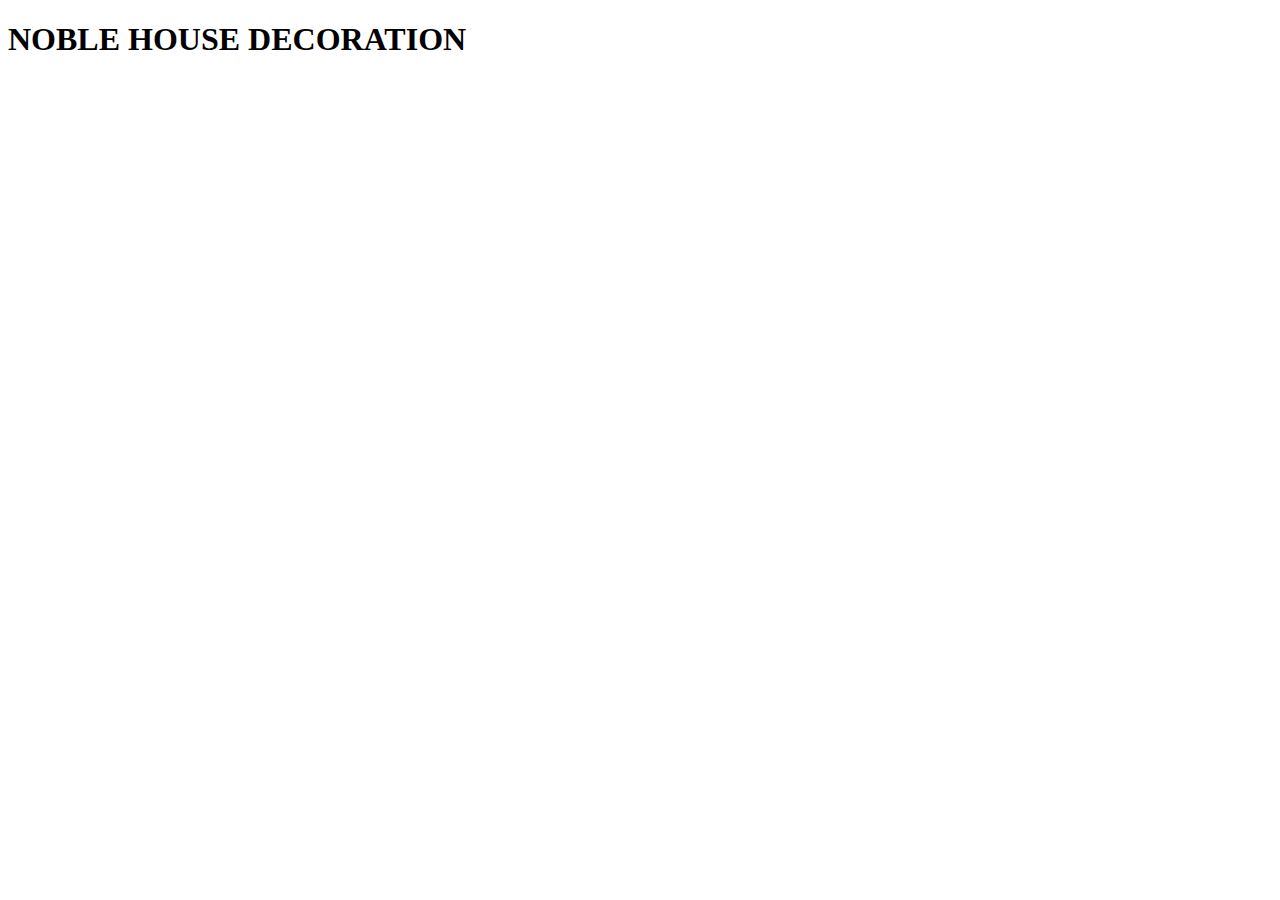
==== decore.html @ db6eb3b1 "add decore.html" ====
<!DOCTYPE html>
<html lang="en">

<head>
    <meta charset="UTF-8">
    <meta http-equiv="X-UA-Compatible" content="IE=edge">
    <meta name="viewport" content="width=device-width, initial-scale=1.0">
    <title>DECORE WORK</title>

</head>

<body>
    <h1>NOBLE HOUSE DECORATION</h1>


</body>

</html>
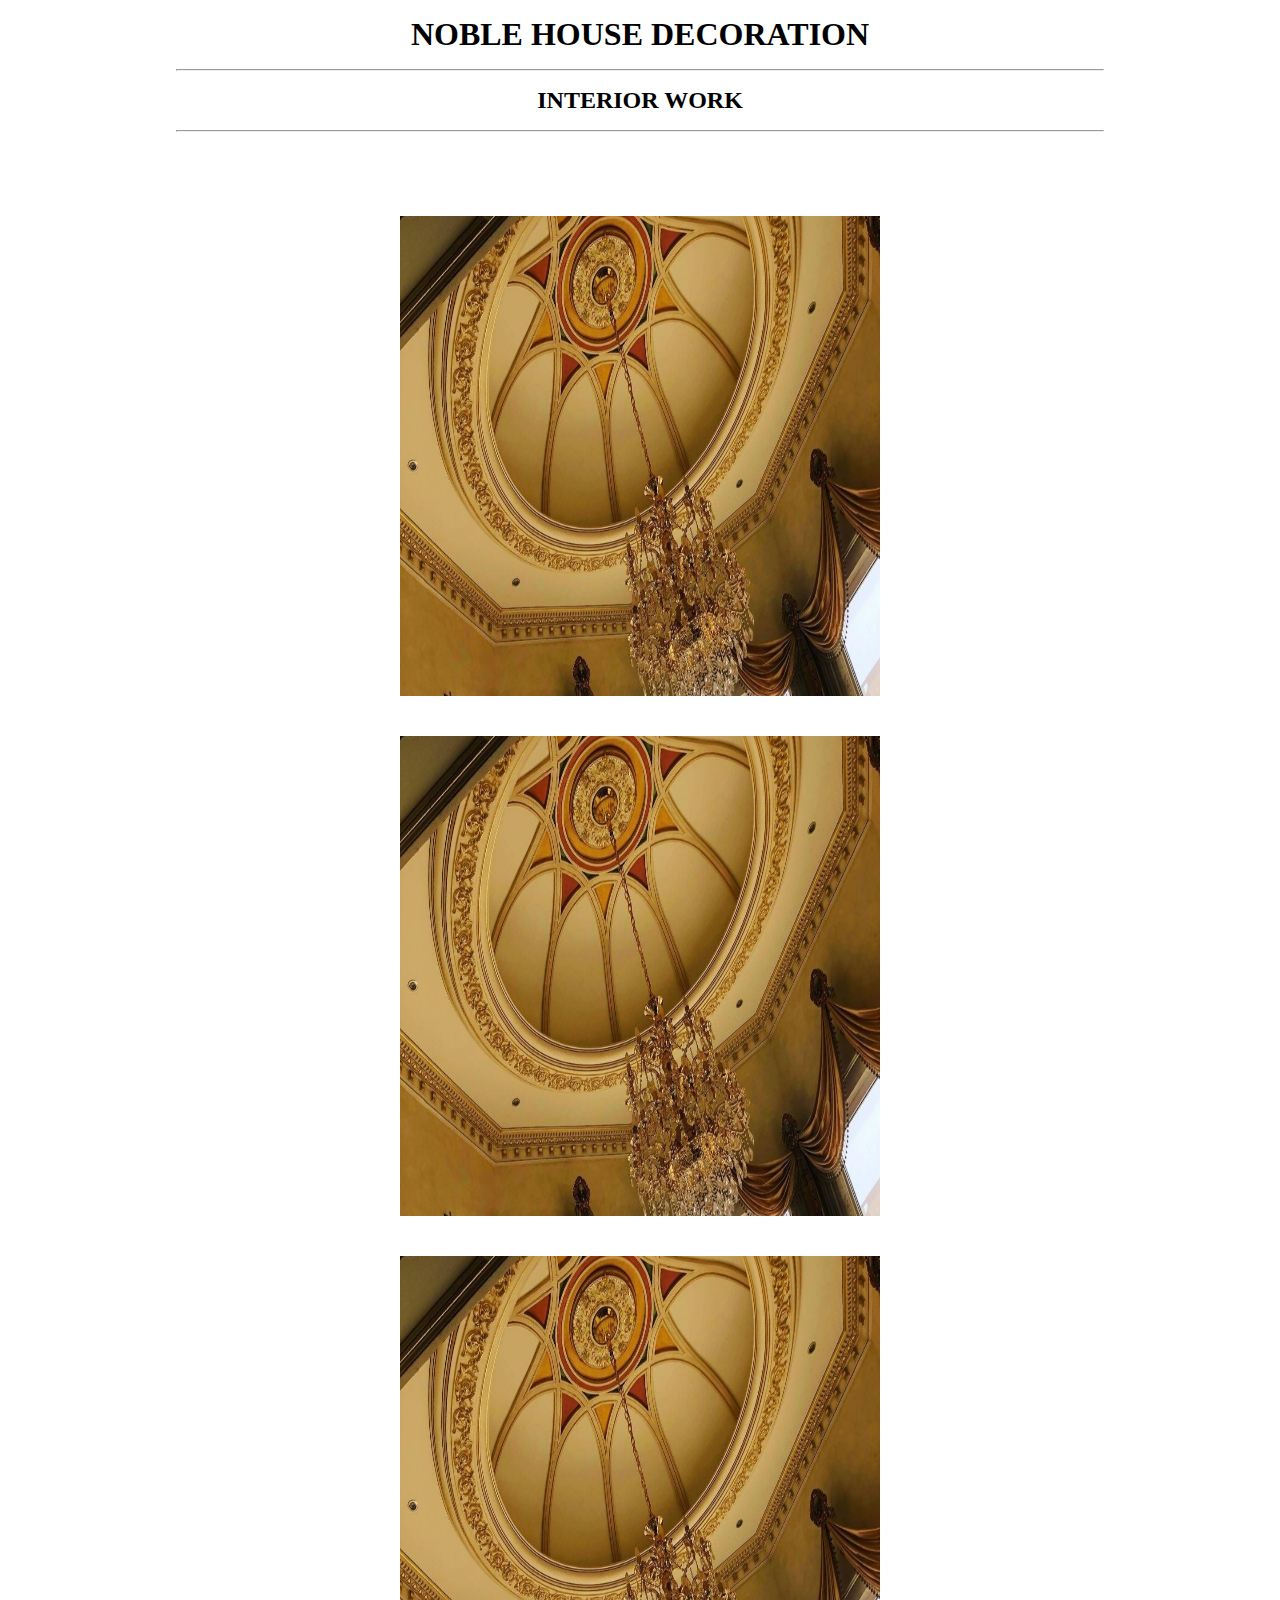
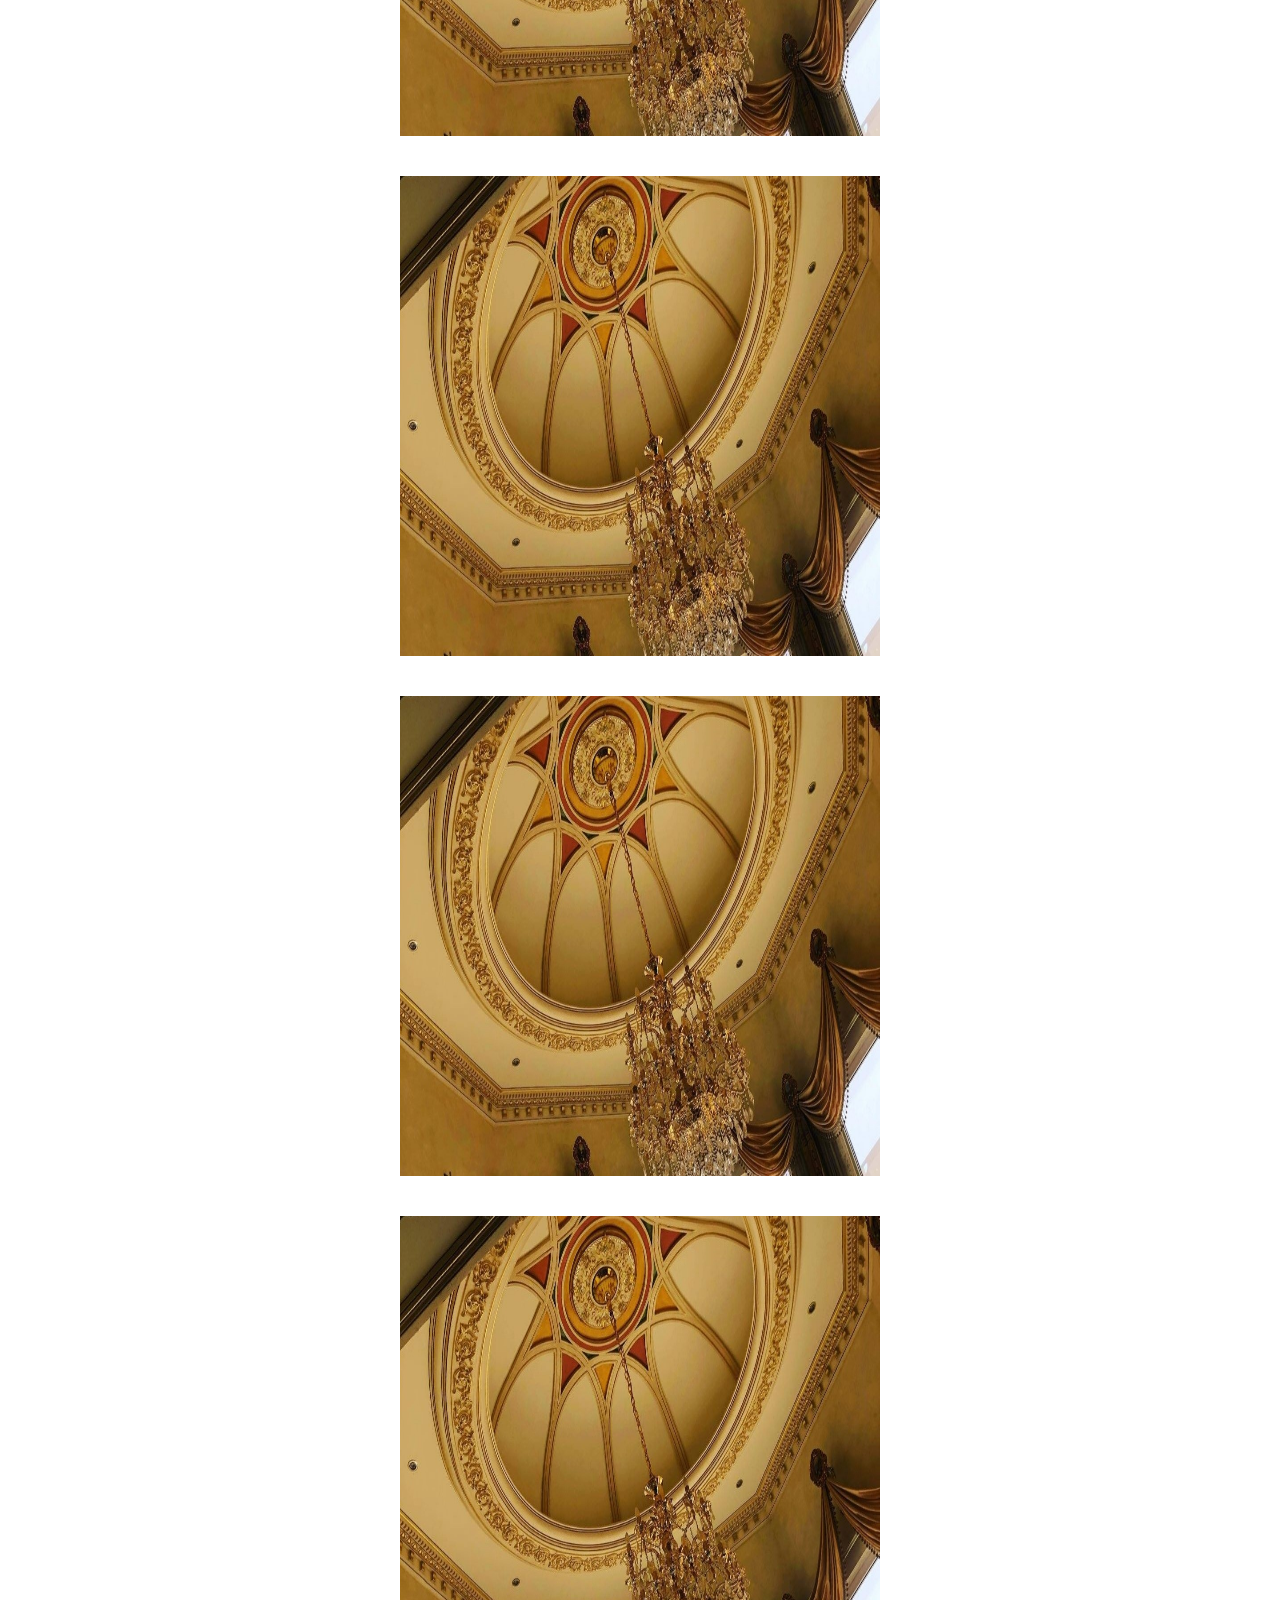
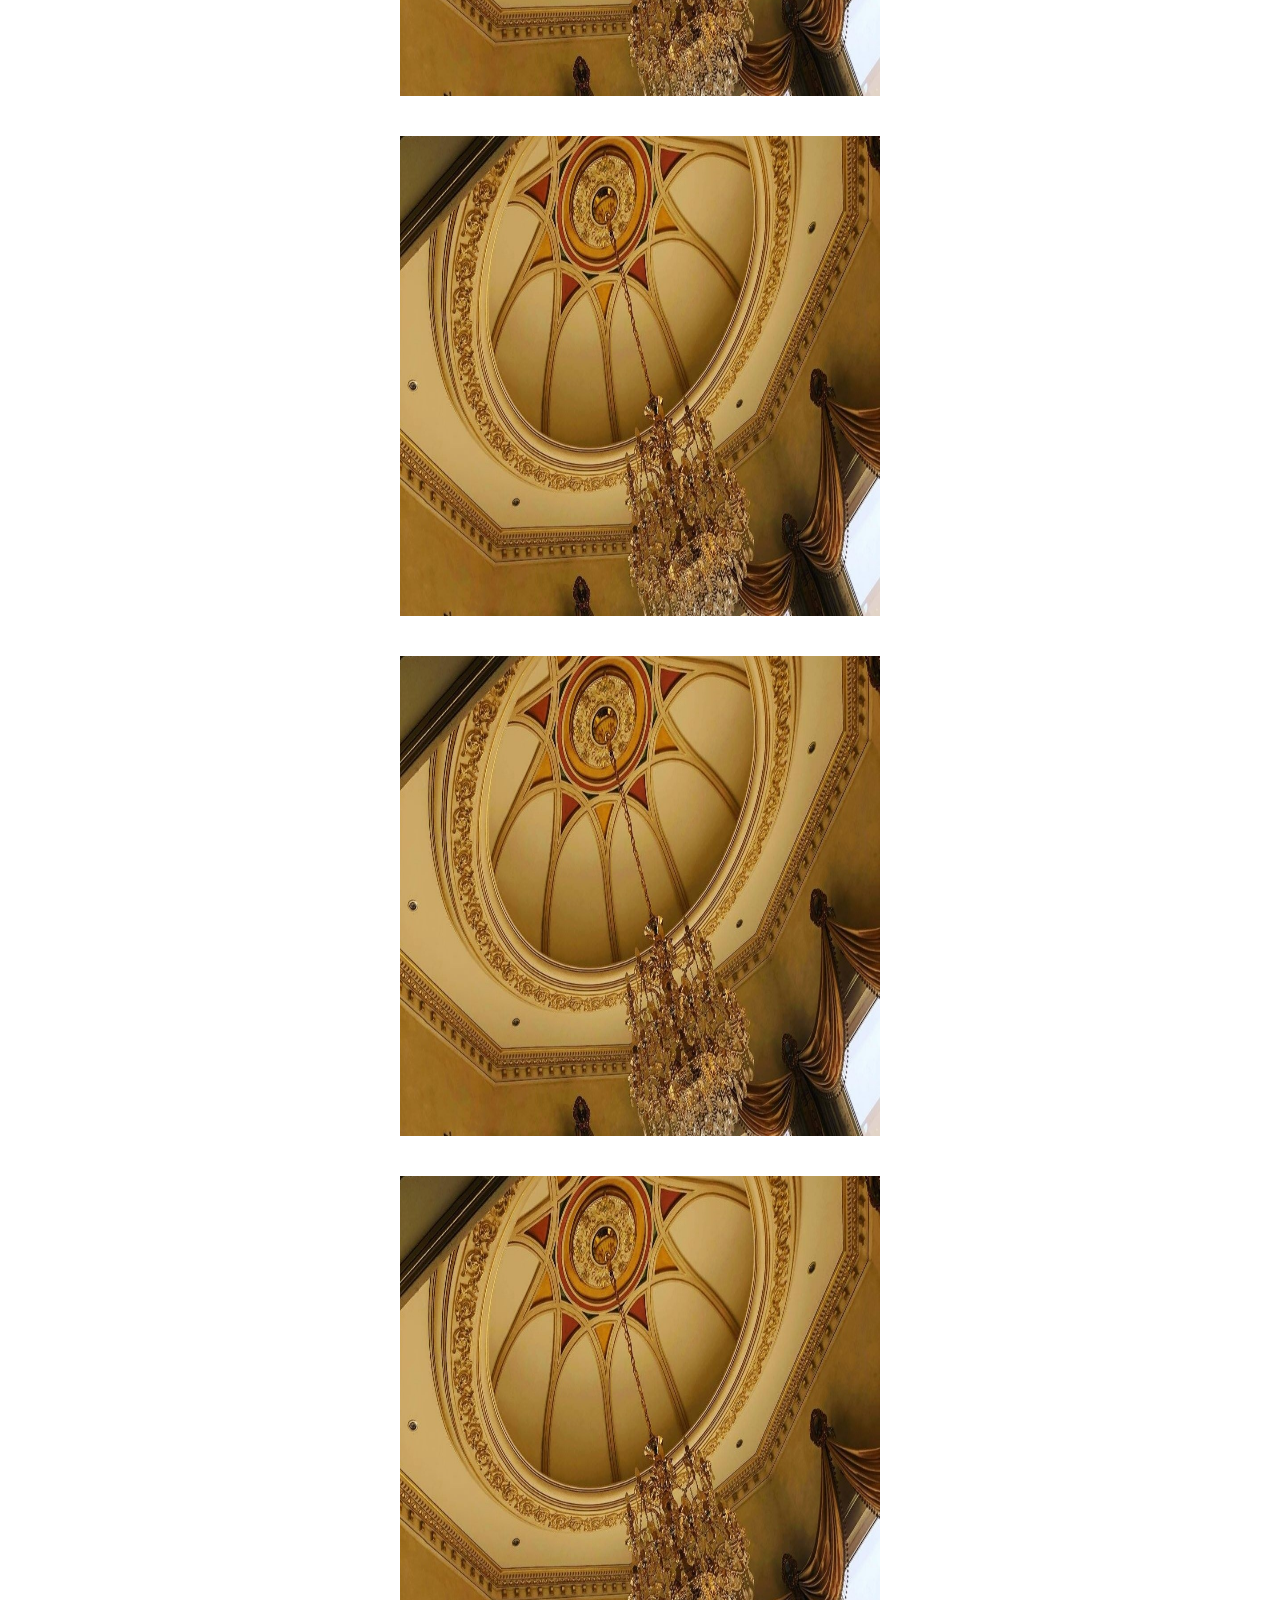
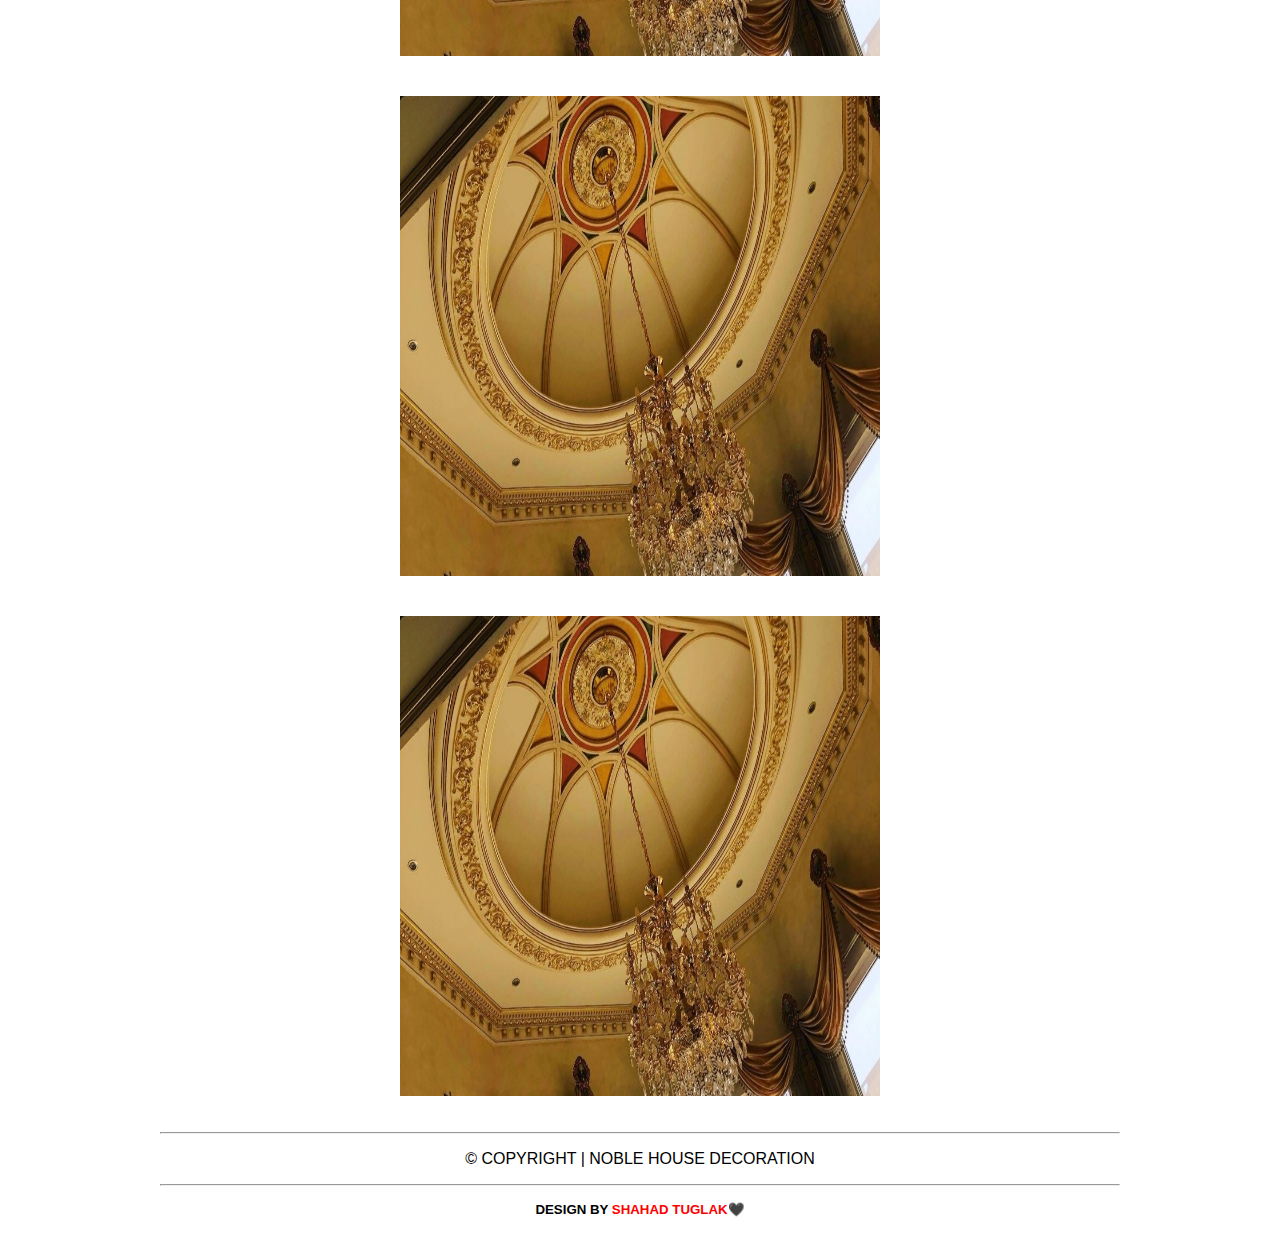
==== commit 8e8385a6: "Add WOrk Images" ====
--- a/decore.html
+++ b/decore.html
@@ -5,14 +5,39 @@
     <meta charset="UTF-8">
     <meta http-equiv="X-UA-Compatible" content="IE=edge">
     <meta name="viewport" content="width=device-width, initial-scale=1.0">
+    <link href="style2.css" rel="stylesheet">
     <title>DECORE WORK</title>
-
 </head>
 
 <body>
-    <h1>NOBLE HOUSE DECORATION</h1>
-
-
+    <header>
+        <a href="index.html">
+            <h1>NOBLE HOUSE DECORATION</h1>
+        </a>
+        <hr>
+        <h2>INTERIOR WORK</h2>
+        <hr>
+    </header>
+    <div class="work">
+        <img src="sh2.jpg">
+        <img src="sh2.jpg">
+        <img src="sh2.jpg">
+        <img src="sh2.jpg">
+        <img src="sh2.jpg">
+        <img src="sh2.jpg">
+        <img src="sh2.jpg">
+        <img src="sh2.jpg">
+        <img src="sh2.jpg">
+        <img src="sh2.jpg">
+        <img src="sh2.jpg">
+    </div>
+    <hr>
+    <footer>
+        <p> &copy; COPYRIGHT | NOBLE HOUSE DECORATION</p>
+        <hr>
+        <h5>DESIGN BY <a target=" _blank" href="https://shahadtuglak.github.io/portfolio/">SHAHAD
+                TUGLAK🖤</a></h5>
+    </footer>
 </body>
 
 </html>--- a/style2.css
+++ b/style2.css
@@ -0,0 +1,67 @@
+* {
+  margin: 0;
+  padding: 0;
+  box-sizing: border-box;
+}
+
+body {
+  text-align: center;
+}
+header {
+  padding: 1rem;
+}
+
+hr {
+  background-color: red;
+  margin: 1rem 10rem 1rem 10rem;
+}
+
+.work {
+  width: 70%;
+  margin: 0 auto;
+  display: flex;
+  justify-content: space-around;
+  flex-wrap: wrap;
+  padding-top: 2rem;
+}
+a {
+  text-decoration: none;
+  color: black;
+}
+
+img {
+  height: 30rem;
+  width: 30rem;
+}
+img:hover {
+  box-shadow: 0px 10px 50px rgba(0, 0, 0, 0.9);
+}
+
+/* Footer */
+footer {
+  font-family: "Montserrat", sans-serif;
+  text-align: center;
+  margin-bottom: 1rem;
+}
+footer a {
+  text-decoration: none !important;
+  color: red;
+  margin-bottom: 10px;
+}
+
+@media screen and (min-width: 1024px) {
+  img {
+    margin: 20px;
+  }
+}
+
+@media (min-width: 769px) and (max-width: 1023px) {
+  img {
+    margin: 20px;
+  }
+}
+@media (max-width: 768px) {
+  img {
+    margin: 10px 20px;
+  }
+}
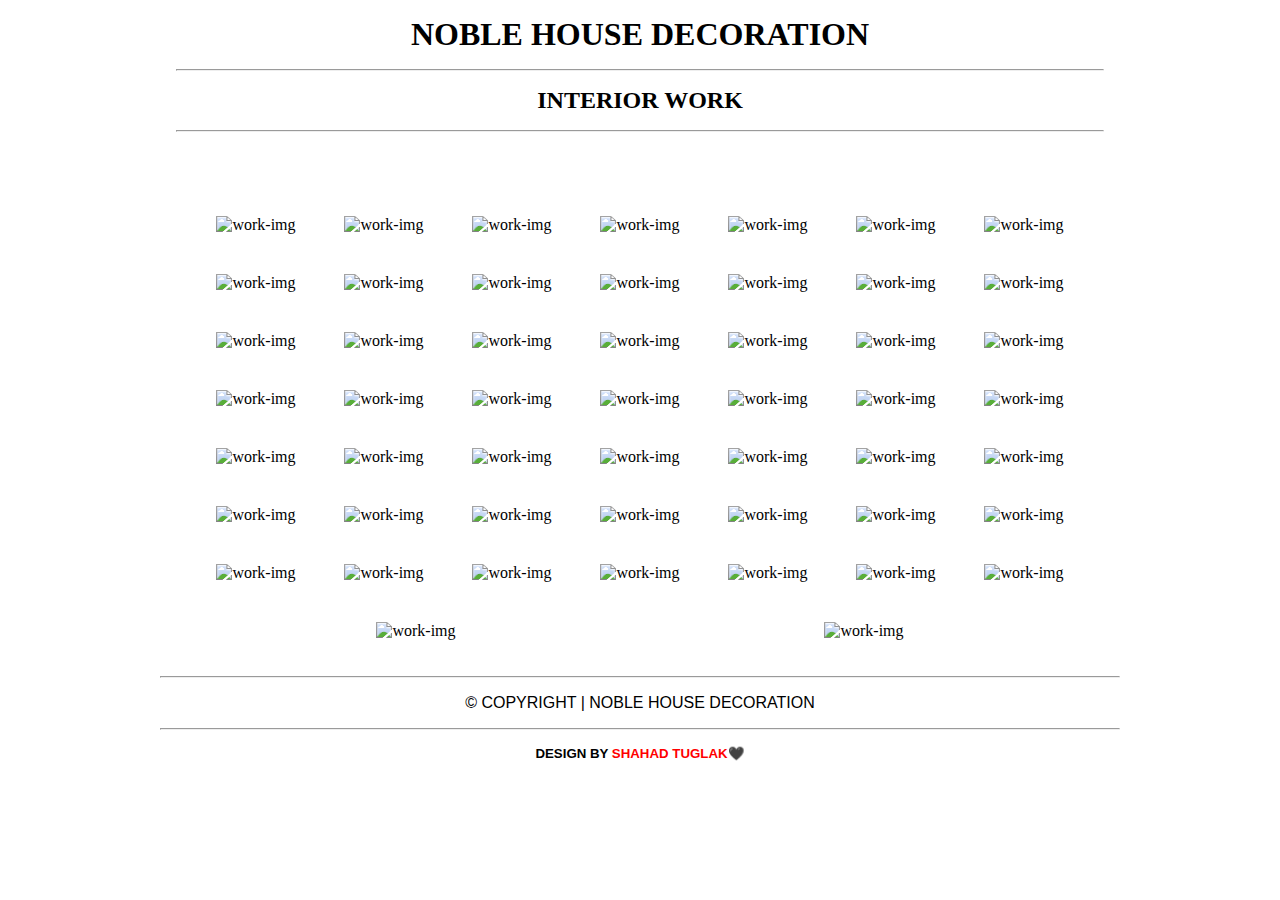
==== commit d4ef6a18: "update work section & apply AOS library" ====
--- a/decore.html
+++ b/decore.html
@@ -19,17 +19,169 @@
         <hr>
     </header>
     <div class="work">
-        <img src="sh2.jpg">
-        <img src="sh2.jpg">
-        <img src="sh2.jpg">
-        <img src="sh2.jpg">
-        <img src="sh2.jpg">
-        <img src="sh2.jpg">
-        <img src="sh2.jpg">
-        <img src="sh2.jpg">
-        <img src="sh2.jpg">
-        <img src="sh2.jpg">
-        <img src="sh2.jpg">
+        <a href="img/1-min.jpg">
+            <img src="img/1-min.jpg" alt="work-img">
+        </a>
+        <a href="img/2-min.jpg">
+            <img src="img/2-min.jpg" alt="work-img">
+        </a>
+        <a href="img/3-min.jpg">
+            <img src="img/3-min.jpg" alt="work-img">
+        </a>
+        <a href="img/4-min.jpg">
+            <img src="img/4-min.jpg" alt="work-img">
+        </a>
+        <a href="img/5-min.jpg">
+            <img src="img/5-min.jpg" alt="work-img">
+        </a>
+        <a href="img/6-min.jpg">
+            <img src="img/6-min.jpg" alt="work-img">
+        </a>
+        <a href="img/7-min.jpg">
+            <img src="img/7-min.jpg" alt="work-img">
+        </a>
+        <a href="img/8-min.jpg">
+            <img src="img/8-min.jpg" alt="work-img">
+        </a>
+        <a href="img/9-min.jpg">
+            <img src="img/9-min.jpg" alt="work-img">
+        </a>
+        <a href="img/10-min.jpg">
+            <img src="img/10-min.jpg" alt="work-img">
+        </a>
+        <a href="img/17-min.jpg">
+            <img src="img/17-min.jpg" alt="work-img">
+        </a>
+        <a href="img/18-min.jpg">
+            <img src="img/18-min.jpg" alt="work-img">
+        </a>
+        <a href="img/20-min.jpg">
+            <img src="img/20-min.jpg" alt="work-img">
+        </a>
+        <a href="img/25-min.jpg">
+            <img src="img/25-min.jpg" alt="work-img">
+        </a>
+        <a href="img/28-min.jpg">
+            <img src="img/28-min.jpg" alt="work-img">
+        </a>
+        <a href="img/40-min.jpg">
+            <img src="img/40-min.jpg" alt="work-img">
+        </a>
+        <a href="img/IMG-20210218-WA0037-min.jpg">
+            <img src="img/IMG-20210218-WA0037-min.jpg" alt="work-img">
+        </a>
+        <a href="img/IMG-20210430-WA0029-min.jpg">
+            <img src="img/IMG-20210430-WA0029-min.jpg" alt="work-img">
+        </a>
+        <a href="img/25-min.jpg">
+            <img src="img/25-min.jpg" alt="work-img">
+        </a>
+        <a href="img/IMG-20210430-WA0043-min.jpg">
+            <img src="img/IMG-20210430-WA0043-min.jpg" alt="work-img">
+        </a>
+        <a href="img/IMG-20210506-WA0031-min.jpg">
+            <img src="img/IMG-20210506-WA0031-min.jpg" alt="work-img">
+        </a>
+        <a href="img/IMG-20210506-WA0034-min.jpg">
+            <img src="img/IMG-20210506-WA0034-min.jpg" alt="work-img">
+        </a>
+        <a href="img/IMG-20210506-WA0042-min.jpg">
+            <img src="img/IMG-20210506-WA0042-min.jpg" alt="work-img">
+        </a>
+
+        <a href="img/IMG-20210506-WA0047-min.jpg">
+            <img src="img/IMG-20210506-WA0047-min.jpg" alt="work-img">
+        </a>
+
+        <a href="img/IMG-20210506-WA0049-min.jpg">
+            <img src="img/IMG-20210506-WA0049-min.jpg" alt="work-img">
+        </a>
+        <a href="img/IMG-20210506-WA0050-min.jpg">
+            <img src="img/IMG-20210506-WA0050-min.jpg" alt="work-img">
+        </a>
+        <a href="img/IMG-20210528-WA0001-min.jpg">
+            <img src="img/IMG-20210528-WA0001-min.jpg" alt="work-img">
+        </a>
+        <a href="img/IMG-20210528-WA0006-min.jpg">
+            <img src="img/IMG-20210528-WA0006-min.jpg" alt="work-img">
+        </a>
+        <a href="img/IMG-20210528-WA0009-min.jpg">
+            <img src="img/IMG-20210528-WA0009-min.jpg" alt="work-img">
+        </a>
+        <a href="img/IMG-20210529-WA0003-min.jpg">
+            <img src="img/IMG-20210529-WA0003-min.jpg" alt="work-img">
+        </a>
+        <a href="img/IMG-20210528-WA0014-min.jpg">
+            <img src="img/IMG-20210528-WA0014-min.jpg" alt="work-img">
+        </a>
+        <a href="img/IMG-20210529-WA0011-min.jpg">
+            <img src="img/IMG-20210529-WA0011-min.jpg" alt="work-img">
+        </a>
+
+        <a href="img/IMG-20210529-WA0017-min.jpg">
+            <img src="img/IMG-20210529-WA0017-min.jpg" alt="work-img">
+        </a>
+        <a href="img/IMG-20210529-WA0030-min.jpg">
+            <img src="img/IMG-20210529-WA0030-min.jpg" alt="work-img">
+        </a>
+        <a href="img/IMG-20210528-WA0014-min.jpg">
+            <img src="img/IMG-20210528-WA0014-min.jpg" alt="work-img">
+        </a>
+        <a href="img/PHOTO-2021-07-01-15-26-40-min.jpg">
+            <img src="img/PHOTO-2021-07-01-15-26-40-min.jpg" alt="work-img">
+        </a>
+        <a href="img/PHOTO-2021-07-01-15-26-42-min.jpg">
+            <img src="img/PHOTO-2021-07-01-15-26-42-min.jpg" alt="work-img">
+        </a>
+        <a href="img/PHOTO-2021-07-01-15-26-43-min.jpg">
+            <img src="img/PHOTO-2021-07-01-15-26-43-min.jpg" alt="work-img">
+        </a>
+        <a href="img/PHOTO-2021-07-01-15-26-45-min.jpg">
+            <img src="img/PHOTO-2021-07-01-15-26-45-min.jpg" alt="work-img">
+        </a>
+        <a href="img/PHOTO-2021-07-01-15-26-49-min.jpg">
+            <img src="img/PHOTO-2021-07-01-15-26-49-min.jpg" alt="work-img">
+        </a>
+        <a href="img/PHOTO-2021-07-01-15-26-52-min.jpg">
+            <img src="img/PHOTO-2021-07-01-15-26-52-min.jpg" alt="work-img">
+        </a>
+        <a href="img/PHOTO-2021-07-01-15-26-53-min.jpg">
+            <img src="img/PHOTO-2021-07-01-15-26-53-min.jpg" alt="work-img">
+        </a>
+        <a href="img/PHOTO-2021-07-01-15-26-54-min.jpg">
+            <img src="img/PHOTO-2021-07-01-15-26-54-min.jpg" alt="work-img">
+        </a>
+        <a href="img/PHOTO-2021-07-01-15-26-55-min.jpg">
+            <img src="img/PHOTO-2021-07-01-15-26-55-min.jpg" alt="work-img">
+        </a>
+        <a href="img/PHOTO-2021-07-01-15-26-56-min.jpg">
+            <img src="img/PHOTO-2021-07-01-15-26-56-min.jpg" alt="work-img">
+        </a>
+        <a href="img/PHOTO-2021-07-01-15-26-43_1-min.jpg">
+            <img src="img/PHOTO-2021-07-01-15-26-43_1-min.jpg" alt="work-img">
+        </a>
+        <a href="img/PHOTO-2021-07-01-15-26-45_1-min.jpg">
+            <img src="img/PHOTO-2021-07-01-15-26-45_1-min.jpg" alt="work-img">
+        </a>
+        <a href="img/PHOTO-2021-07-01-15-26-51_1-min.jpg">
+            <img src="img/PHOTO-2021-07-01-15-26-51_1-min.jpg" alt="work-img">
+        </a>
+        <a href="img/PHOTO-2021-07-01-15-26-53_1-min.jpg">
+            <img src="img/PHOTO-2021-07-01-15-26-53_1-min.jpg" alt="work-img">
+        </a>
+        <a href="img/PHOTO-2021-07-01-15-26-53_2-min.jpg">
+            <img src="img/PHOTO-2021-07-01-15-26-53_2-min.jpg" alt="work-img">
+        </a>
+        <a href="img/PHOTO-2021-07-01-15-26-54_1-min.jpg">
+            <img src="img/PHOTO-2021-07-01-15-26-54_1-min.jpg" alt="work-img">
+        </a>
+
+
+
+
+
+
+
     </div>
     <hr>
     <footer>
